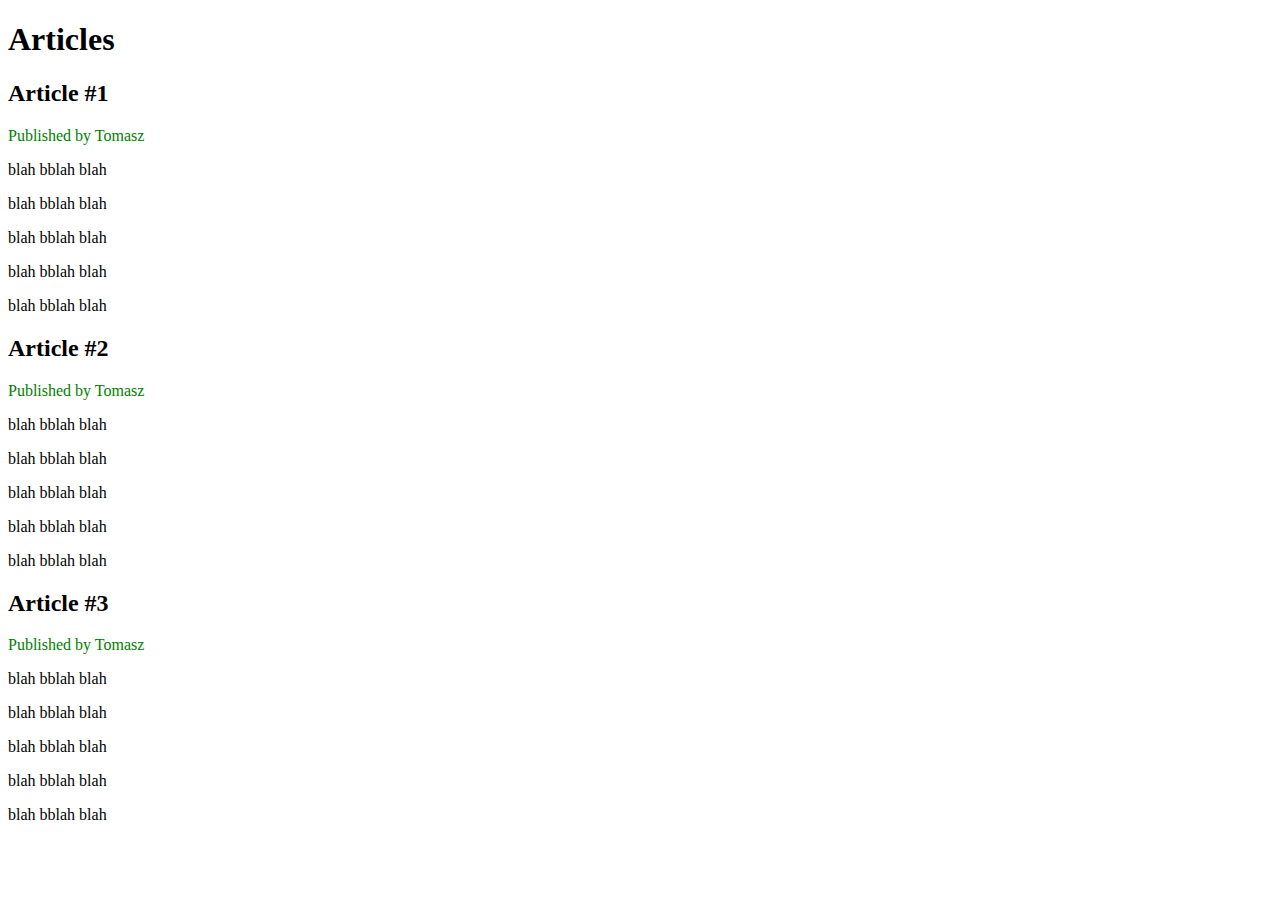
==== articles.html @ 6eb9a91f "Adjacent Selectors (17)" ====
<!DOCTYPE html>
<html lang="en">
<head>

    <meta charset="UTF-8">
    <meta http-equiv="X-UA-Compatible" content="IE=edge">
    <meta name="viewport" content="width=device-width, initial-scale=1.0">
    <title>CSS for begginers</title>
    <link rel="stylesheet" type="text/css" href="css/syntax.css">

</head>
<body>
    
    <div id="header">
        <h1>Articles</h1>        
    </div>

    <div id="all-articles">
        
        <h2>Article #1</h2>
        <p>Published by Tomasz</p>
        <p>blah bblah blah</p>
        <p>blah bblah blah</p>
        <p>blah bblah blah</p>
        <p>blah bblah blah</p>
        <p>blah bblah blah</p>

        <h2>Article #2</h2>
        <p>Published by Tomasz</p>
        <p>blah bblah blah</p>
        <p>blah bblah blah</p>
        <p>blah bblah blah</p>
        <p>blah bblah blah</p>
        <p>blah bblah blah</p>
        
        <h2>Article #3</h2>
        <p>Published by Tomasz</p>
        <p>blah bblah blah</p>
        <p>blah bblah blah</p>
        <p>blah bblah blah</p>
        <p>blah bblah blah</p>
        <p>blah bblah blah</p>

    </div>

</body>
</html>
---- css/syntax.css ----
#all-articles h2 + p{
     color: green;
}
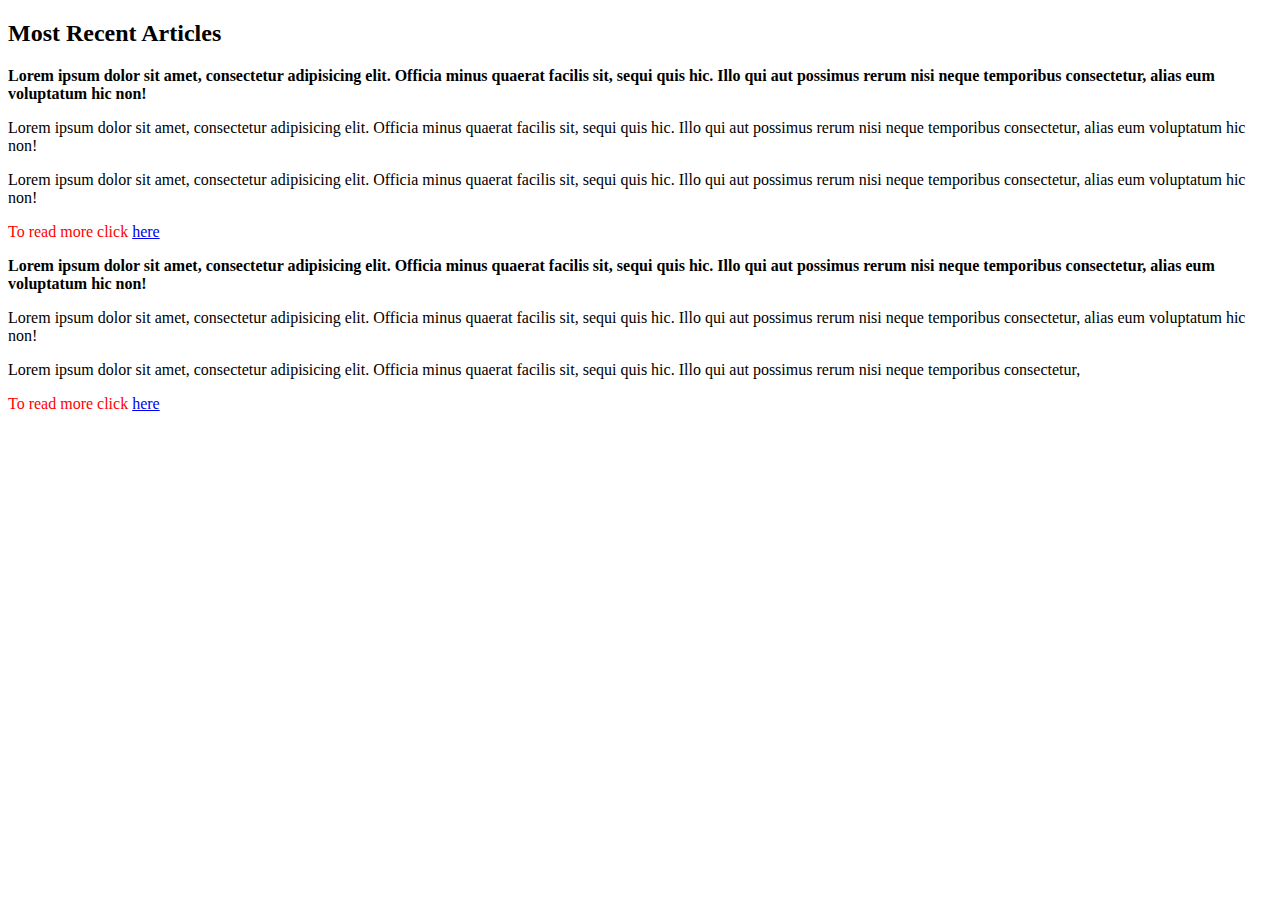
==== commit 8bf89353: "First & Last Child Pseudo Clases (21)" ====
--- a/articles.html
+++ b/articles.html
@@ -11,37 +11,25 @@
 </head>
 <body>
     
-    <div id="header">
-        <h1>Articles</h1>        
-    </div>
+    <h2>Most Recent Articles</h2>
+    
+    <article>
+        
+        <p>Lorem ipsum dolor sit amet, consectetur adipisicing elit. Officia minus quaerat facilis sit, sequi quis hic. Illo qui aut possimus rerum nisi neque temporibus consectetur, alias eum voluptatum hic non!</p>
+        <p>Lorem ipsum dolor sit amet, consectetur adipisicing elit. Officia minus quaerat facilis sit, sequi quis hic. Illo qui aut possimus rerum nisi neque temporibus consectetur, alias eum voluptatum hic non!</p>
+        <p>Lorem ipsum dolor sit amet, consectetur adipisicing elit. Officia minus quaerat facilis sit, sequi quis hic. Illo qui aut possimus rerum nisi neque temporibus consectetur, alias eum voluptatum hic non!</p>
+        <p>To read more click <a href="#">here</a></p>
+    
+    </article>
+    
+    <article>
 
-    <div id="all-articles">
-        
-        <h2>Article #1</h2>
-        <p>Published by Tomasz</p>
-        <p>blah bblah blah</p>
-        <p>blah bblah blah</p>
-        <p>blah bblah blah</p>
-        <p>blah bblah blah</p>
-        <p>blah bblah blah</p>
+        <p>Lorem ipsum dolor sit amet, consectetur adipisicing elit. Officia minus quaerat facilis sit, sequi quis hic. Illo qui aut possimus rerum nisi neque temporibus consectetur, alias eum voluptatum hic non!</p>
+        <p>Lorem ipsum dolor sit amet, consectetur adipisicing elit. Officia minus quaerat facilis sit, sequi quis hic. Illo qui aut possimus rerum nisi neque temporibus consectetur, alias eum voluptatum hic non!</p>
+        <p>Lorem ipsum dolor sit amet, consectetur adipisicing elit. Officia minus quaerat facilis sit, sequi quis hic. Illo qui aut possimus rerum nisi neque temporibus consectetur,         
+        <p>To read more click <a href="#">here</a></p>
 
-        <h2>Article #2</h2>
-        <p>Published by Tomasz</p>
-        <p>blah bblah blah</p>
-        <p>blah bblah blah</p>
-        <p>blah bblah blah</p>
-        <p>blah bblah blah</p>
-        <p>blah bblah blah</p>
-        
-        <h2>Article #3</h2>
-        <p>Published by Tomasz</p>
-        <p>blah bblah blah</p>
-        <p>blah bblah blah</p>
-        <p>blah bblah blah</p>
-        <p>blah bblah blah</p>
-        <p>blah bblah blah</p>
-
-    </div>
+    </article>
 
 </body>
 </html>--- a/css/syntax.css
+++ b/css/syntax.css
@@ -1,3 +1,7 @@
- #all-articles h2 + p{
-     color: green;
+article p:first-child{
+    font-weight: bold;
+}
+
+article p:last-child{
+    color: red;
 }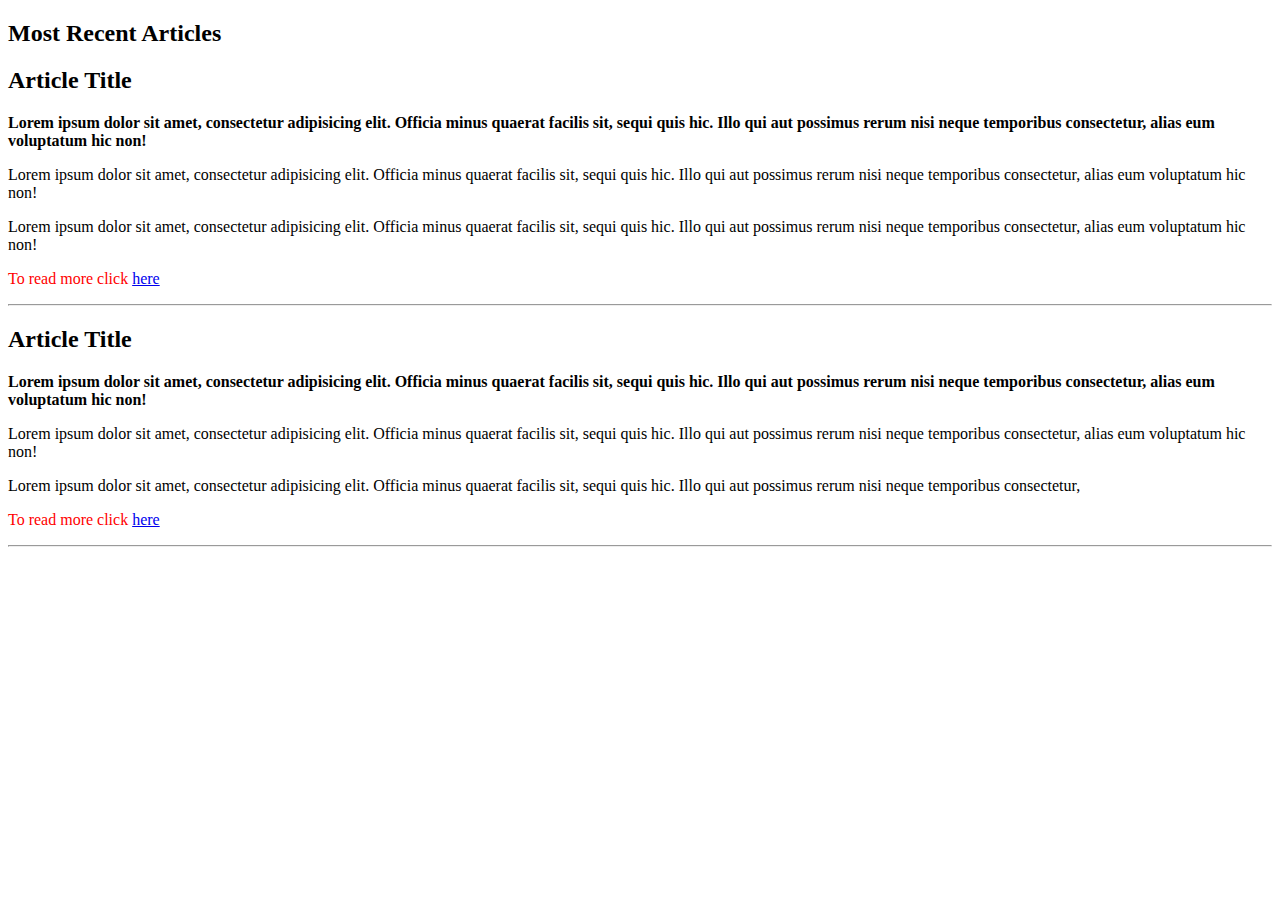
==== commit cbad3e55: "First & Last of-Type pseudo clasess - example in articles.html" ====
--- a/articles.html
+++ b/articles.html
@@ -12,23 +12,23 @@
 <body>
     
     <h2>Most Recent Articles</h2>
-    
+
     <article>
-        
+        <h2>Article Title</h2>
         <p>Lorem ipsum dolor sit amet, consectetur adipisicing elit. Officia minus quaerat facilis sit, sequi quis hic. Illo qui aut possimus rerum nisi neque temporibus consectetur, alias eum voluptatum hic non!</p>
         <p>Lorem ipsum dolor sit amet, consectetur adipisicing elit. Officia minus quaerat facilis sit, sequi quis hic. Illo qui aut possimus rerum nisi neque temporibus consectetur, alias eum voluptatum hic non!</p>
         <p>Lorem ipsum dolor sit amet, consectetur adipisicing elit. Officia minus quaerat facilis sit, sequi quis hic. Illo qui aut possimus rerum nisi neque temporibus consectetur, alias eum voluptatum hic non!</p>
         <p>To read more click <a href="#">here</a></p>
-    
+        <hr>
     </article>
     
     <article>
-
+        <h2>Article Title</h2>
         <p>Lorem ipsum dolor sit amet, consectetur adipisicing elit. Officia minus quaerat facilis sit, sequi quis hic. Illo qui aut possimus rerum nisi neque temporibus consectetur, alias eum voluptatum hic non!</p>
         <p>Lorem ipsum dolor sit amet, consectetur adipisicing elit. Officia minus quaerat facilis sit, sequi quis hic. Illo qui aut possimus rerum nisi neque temporibus consectetur, alias eum voluptatum hic non!</p>
         <p>Lorem ipsum dolor sit amet, consectetur adipisicing elit. Officia minus quaerat facilis sit, sequi quis hic. Illo qui aut possimus rerum nisi neque temporibus consectetur,         
         <p>To read more click <a href="#">here</a></p>
-
+        <hr>
     </article>
 
 </body>
--- a/css/syntax.css
+++ b/css/syntax.css
@@ -1,7 +1,8 @@
-article p:first-child{
+article p:first-of-type{
     font-weight: bold;
 }
 
-article p:last-child{
+article p:last-of-type{
     color: red;
-}+}
+
